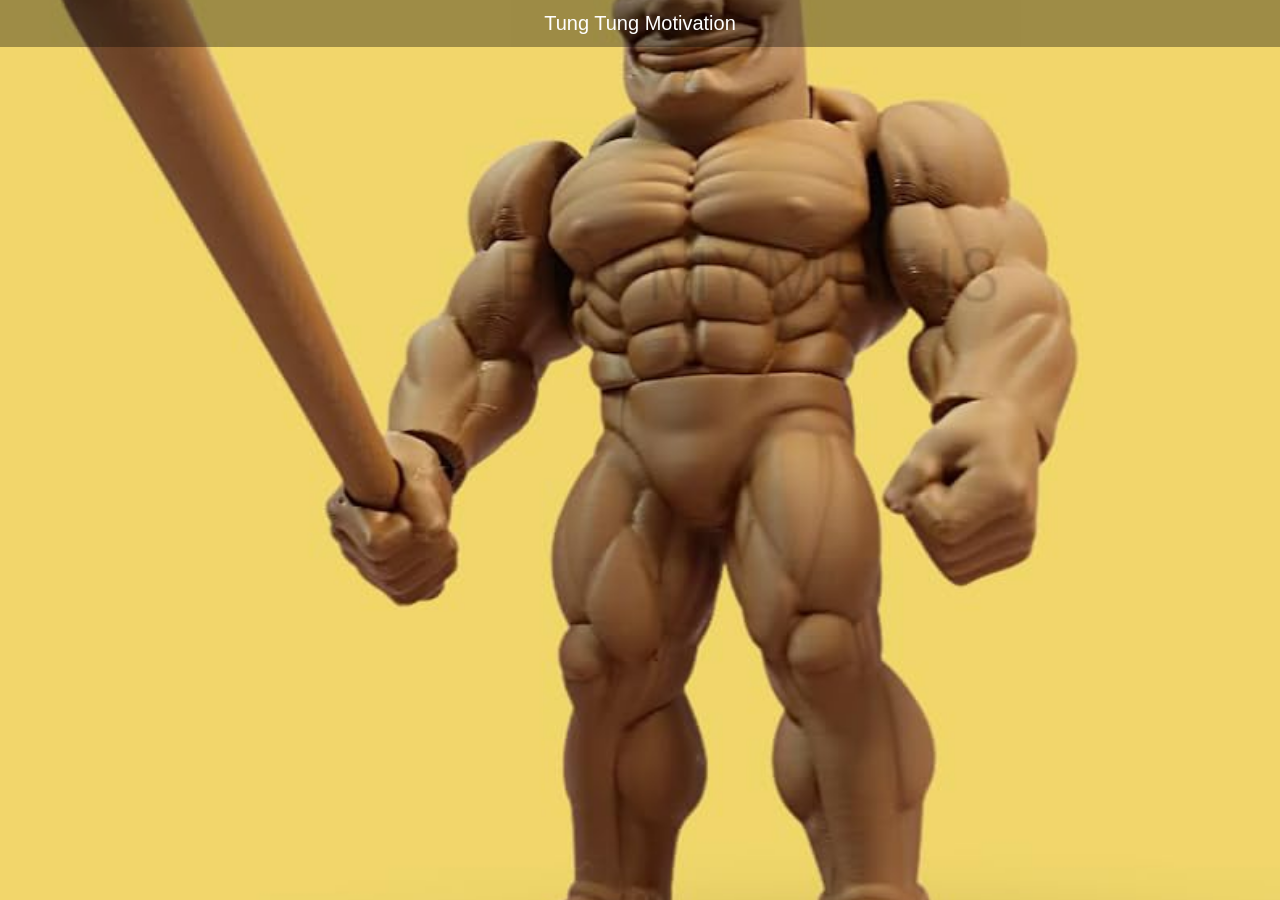
==== motivation.html @ ec74a587 "add tung tung sahur motivation" ====
<!doctype html>
<html lang="en">
<head>
  <meta charset="utf-8">
  <meta name="viewport" content="width=device-width, initial-scale=1">
  <title>Tung Tung Motivation</title>
  <style>
    html,body{height:100%;margin:0;font-family:Arial,Helvetica,sans-serif;background:#000;color:#fff}
    header{position:fixed;top:0;left:0;right:0;padding:12px 16px;background:rgba(0,0,0,0.35);z-index:10;text-align:center;font-size:20px}
    .strip{display:flex;flex-direction:row;overflow-x:auto;overflow-y:hidden;height:100vh;scroll-snap-type:x mandatory}
    .panel{flex:0 0 100%;height:100vh;scroll-snap-align:start;display:flex;align-items:center;justify-content:center}
    .panel img{width:100%;height:100vh;object-fit:cover;display:block}
    .strip::-webkit-scrollbar{display:none}
  </style>
</head>
<body>
  <header>Tung Tung Motivation</header>

  <div class="strip" role="region" aria-label="Motivation images">
    <div class="panel"><img src="mybuffsahur.jpg" alt="My Buff Sahur"></div>
    <div class="panel"><img src="mylove.jpg" alt="My Love"></div>
  </div>
  <audio id="bg-audio" src="tikitiki.mp3" loop autoplay></audio>

  <script>
    (function(){
      var a=document.getElementById('bg-audio');
      a.volume = 1.0;
      a.loop = true;
      a.play().catch(function(e){});
    })();
  </script>
</body>
</html>
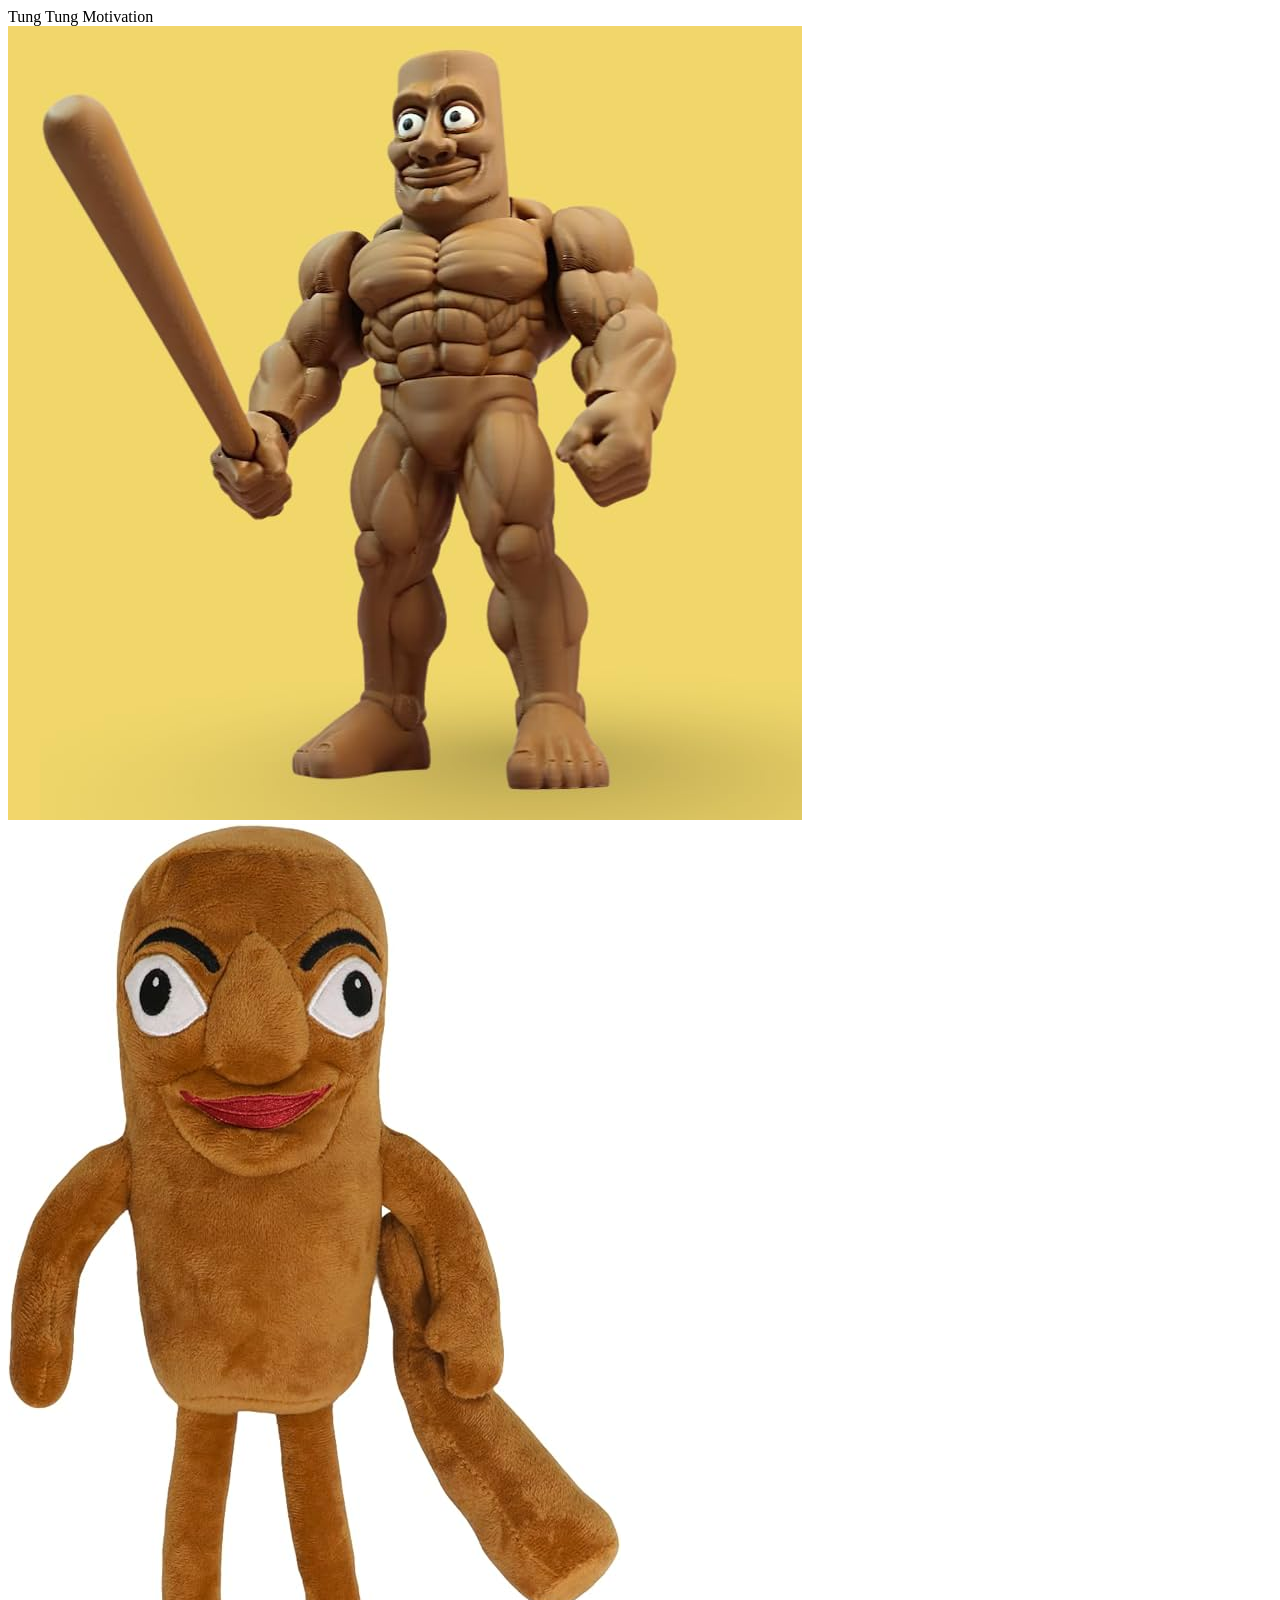
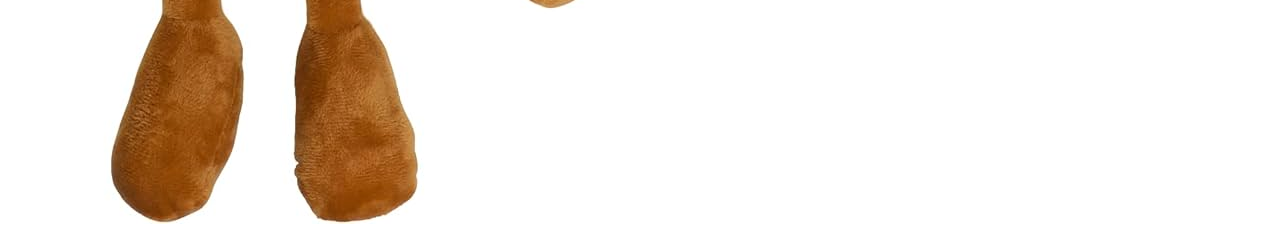
==== commit f22cff91: "motivaltion" ====
--- a/motivation.html
+++ b/motivation.html
@@ -5,12 +5,6 @@
   <meta name="viewport" content="width=device-width, initial-scale=1">
   <title>Tung Tung Motivation</title>
   <style>
-    html,body{height:100%;margin:0;font-family:Arial,Helvetica,sans-serif;background:#000;color:#fff}
-    header{position:fixed;top:0;left:0;right:0;padding:12px 16px;background:rgba(0,0,0,0.35);z-index:10;text-align:center;font-size:20px}
-    .strip{display:flex;flex-direction:row;overflow-x:auto;overflow-y:hidden;height:100vh;scroll-snap-type:x mandatory}
-    .panel{flex:0 0 100%;height:100vh;scroll-snap-align:start;display:flex;align-items:center;justify-content:center}
-    .panel img{width:100%;height:100vh;object-fit:cover;display:block}
-    .strip::-webkit-scrollbar{display:none}
   </style>
 </head>
 <body>
